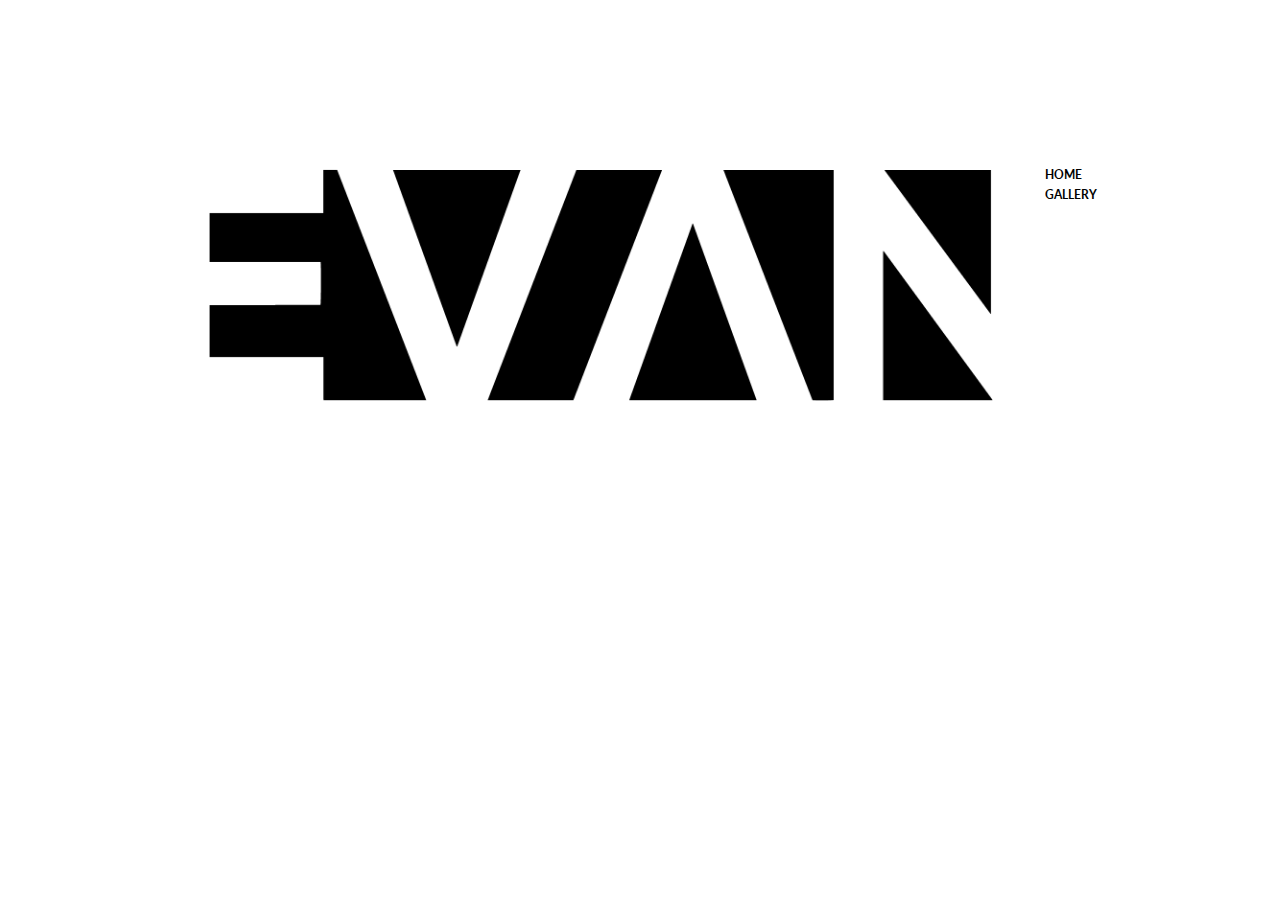
==== index.html @ 8af640fe "Initial Commit" ====
<!doctype html>
<html>
<head>
<meta charset="utf-8">
<title>Homepage</title>
<link href="css/reset.css" rel="stylesheet" type="text/css" media="screen">
<link href="css/main.css" rel="stylesheet" type="text/css" media="screen">
<link href='http://fonts.googleapis.com/css?family=Lato' rel='stylesheet' type='text/css'>
</head>

<body>

<div id="siteContainer">
	<header id="mainHeader"> 
        
        <nav id="mainNav">
        	<h2 class="hidden">Main Navigation</h2>
            
            <ul>
            <li><a href="index.html">HOME</a></li>
            <li><a href="gallery.html">GALLERY</a></li>
            </ul>
            
        </nav>

    	<h2 class="hidden">Featured Content</h2>
        <div id="promoSpot">
        <img src="images/promo.png" alt="featuredPhoto" width="880" height="370" id="promoImage">
       	</div>
        
        </header>

    
    <!--<section id="mainFooter">
        <h2 class="hidden">footer</h2>
        	<div id="footerNav">
        		<ul>
            		<li><a href="index.html">HOME</a></li>
            		<li><a href="gallery.html">GALLERY</a></li>
                    <li><a href="aboutus.html">ABOUT</a></li>
                    <li><a href="contactus.html">CONTACT</a></li>
           		    <li><a href="clients.html">CLIENTS</a></li>
                </ul>
        	</div>
    </section> end mainFooter-->
    
</div>

<script src="js/jquery-1.11.3.min.js"></script>
<script src="js/main.js"></script>
</body>
</html>
---- css/main.css ----
@charset "utf-8";
/* CSS Document */

body
{
	font-family: 'Lato', sans-serif;
	font-size: 16px;
	line-height: 20px;
	margin-left: 20px;
	height: 100%;
	padding-bottom: 10px;
}

/* hidden class declaration*/
.hidden
  {
	display: none;
}

#siteContainer 
{
	margin: 0 auto;
	width: 980px;
	min-height: 100%;
}

#mainHeader
{
	margin-top: 100px;
	overflow: hidden;
}

#mainNav 
{
	float: right;
	width: 60px;
	font-size: 12px;
	font-weight: bold;
	text-align: left;
	margin-right: 35px;
	margin-top: 65px;
}

#mainNav a
{
	text-decoration:none;
	color: #000;
	text-align: right;
}

#galleryNav 
{
	float: right;
	width: 60px;
	font-size: 12px;
	font-weight: bold;
	text-align: left;
	margin-right: 35px;
}

#galleryNav a
{
	text-decoration:none;
	color: #000;
	text-align: right;
}

#promo 
{
	float: right;
}

#infoSpot
{
	width: 980px;
	margin-left: auto;
	margin-right: auto;
	font-size: 12px;
	font-weight: bold;
	text-align: center;
}

#mainFooter
{
	height: 60px;
	width: 100%;
	bottom: 0;
	margin-top: 30px;
	overflow: hidden;
}

#footerNav
{
	margin: 0 auto;
	width: 300px;
	font-size: 12px;

}

#footerNav ul
{
	height: auto;
	padding: 8px 0;
}

#footerNav li
{
	display: inline;
	padding: 5px;
}

#footerNav a
{
	text-decoration:none;
	color: #999;
}
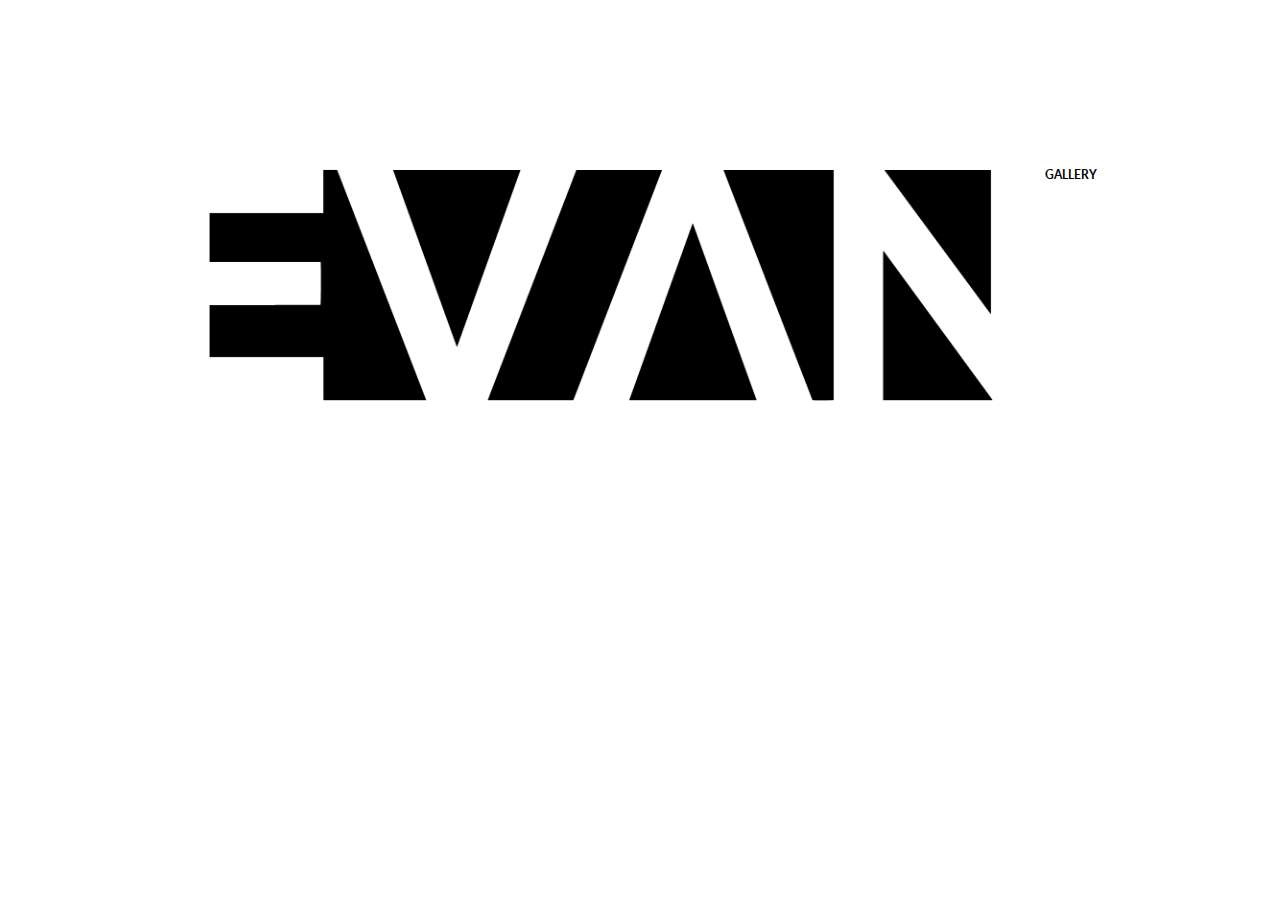
==== commit 17c4505b: "Removed unnecessary button" ====
--- a/index.html
+++ b/index.html
@@ -17,7 +17,6 @@
         	<h2 class="hidden">Main Navigation</h2>
             
             <ul>
-            <li><a href="index.html">HOME</a></li>
             <li><a href="gallery.html">GALLERY</a></li>
             </ul>
             
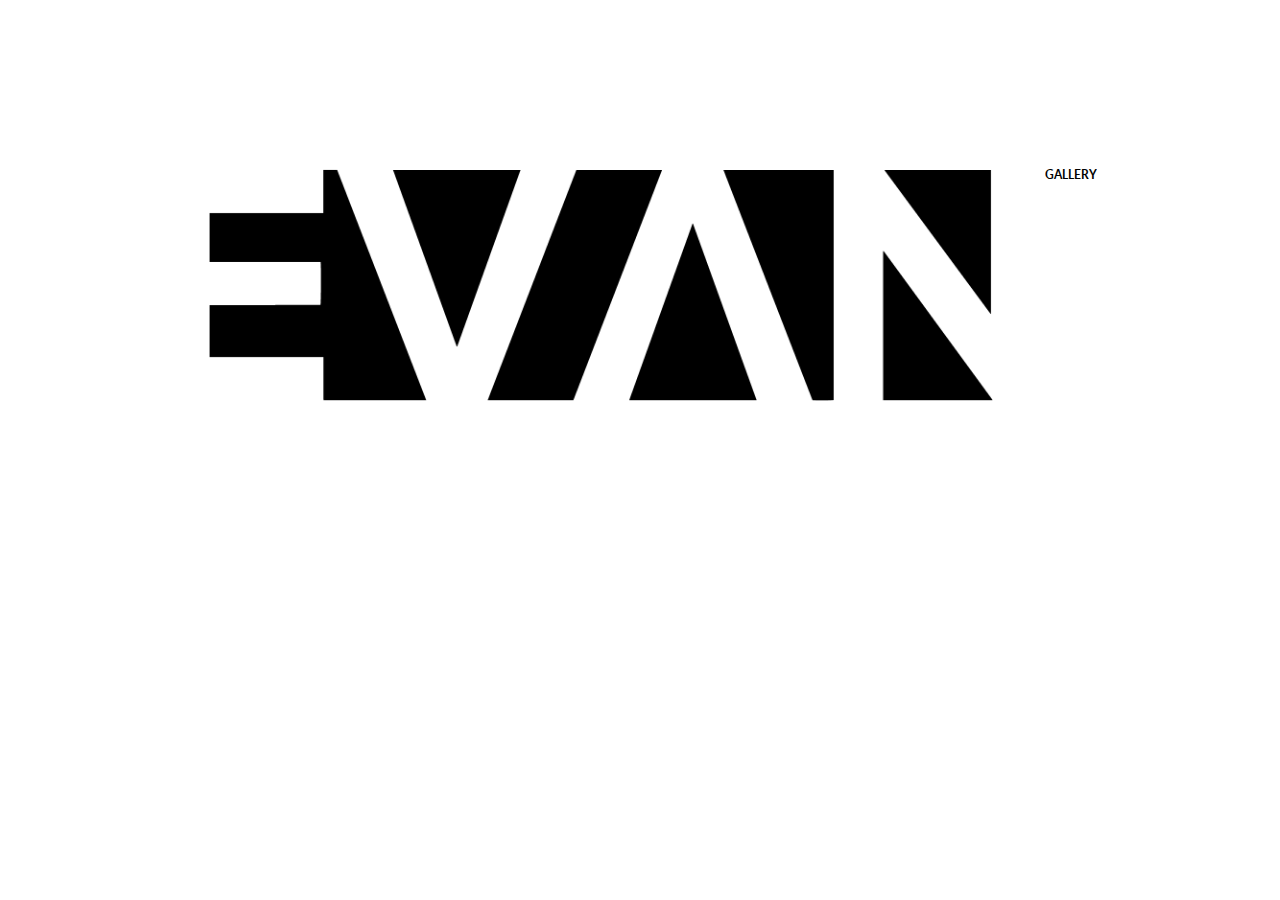
==== commit 1463ede5: "added animations" ====
--- a/index.html
+++ b/index.html
@@ -5,19 +5,21 @@
 <title>Homepage</title>
 <link href="css/reset.css" rel="stylesheet" type="text/css" media="screen">
 <link href="css/main.css" rel="stylesheet" type="text/css" media="screen">
+<link href="css/animate.css" rel="stylesheet" type="text/css" >
+
 <link href='http://fonts.googleapis.com/css?family=Lato' rel='stylesheet' type='text/css'>
 </head>
 
 <body>
 
-<div id="siteContainer">
+<div id="siteContainer" style="display: none">
 	<header id="mainHeader"> 
         
         <nav id="mainNav">
         	<h2 class="hidden">Main Navigation</h2>
             
             <ul>
-            <li><a href="gallery.html">GALLERY</a></li>
+            <li><a class="galleryButton" href="#">GALLERY</a></li>
             </ul>
             
         </nav>
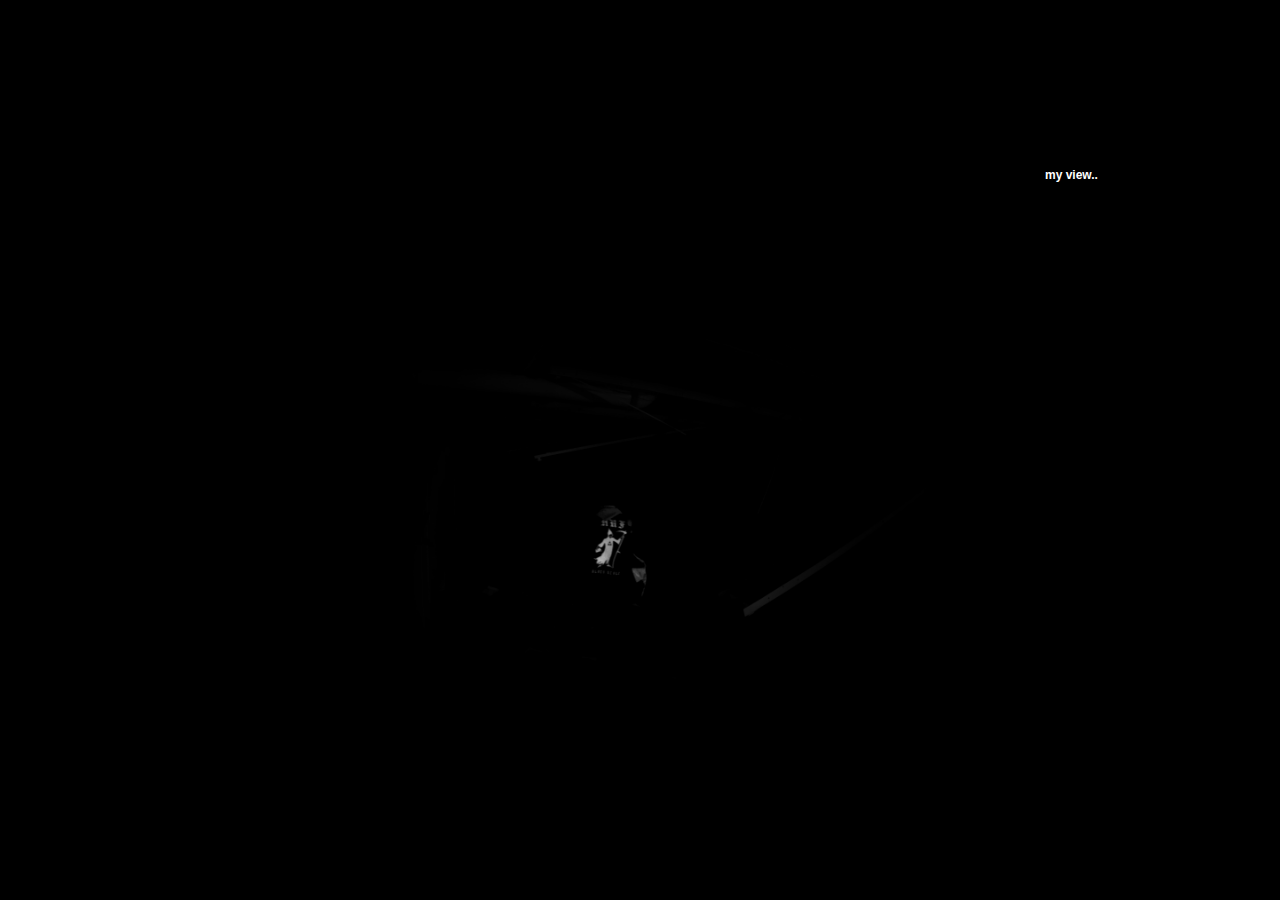
==== commit 7978045c: "changed layout, promo image, background" ====
--- a/index.html
+++ b/index.html
@@ -19,14 +19,14 @@
         	<h2 class="hidden">Main Navigation</h2>
             
             <ul>
-            <li><a class="galleryButton" href="#">GALLERY</a></li>
+            <li><a class="galleryButton" href="#">my view..</a></li>
             </ul>
             
         </nav>
 
     	<h2 class="hidden">Featured Content</h2>
         <div id="promoSpot">
-        <img src="images/promo.png" alt="featuredPhoto" width="880" height="370" id="promoImage">
+        <img src="images/promo.png" alt="featuredPhoto" width="888" id="promoImage">
        	</div>
         
         </header>
--- a/css/main.css
+++ b/css/main.css
@@ -3,12 +3,13 @@
 
 body
 {
-	font-family: 'Lato', sans-serif;
+	font-family: 'Arial', sans-serif;
 	font-size: 16px;
 	line-height: 20px;
 	margin-left: 20px;
 	height: 100%;
 	padding-bottom: 10px;
+	background-color: #000
 }
 
 /* hidden class declaration*/
@@ -39,12 +40,13 @@
 	text-align: left;
 	margin-right: 35px;
 	margin-top: 65px;
+	color: #ffffff;
 }
 
 #mainNav a
 {
 	text-decoration:none;
-	color: #000;
+	color: #ffffff;
 	text-align: right;
 }
 
@@ -61,13 +63,18 @@
 #galleryNav a
 {
 	text-decoration:none;
-	color: #000;
+	color: #ffffff;
 	text-align: right;
 }
 
 #promo 
 {
 	float: right;
+}
+
+.galleryImage
+{
+	margin-bottom: 400px;
 }
 
 #infoSpot
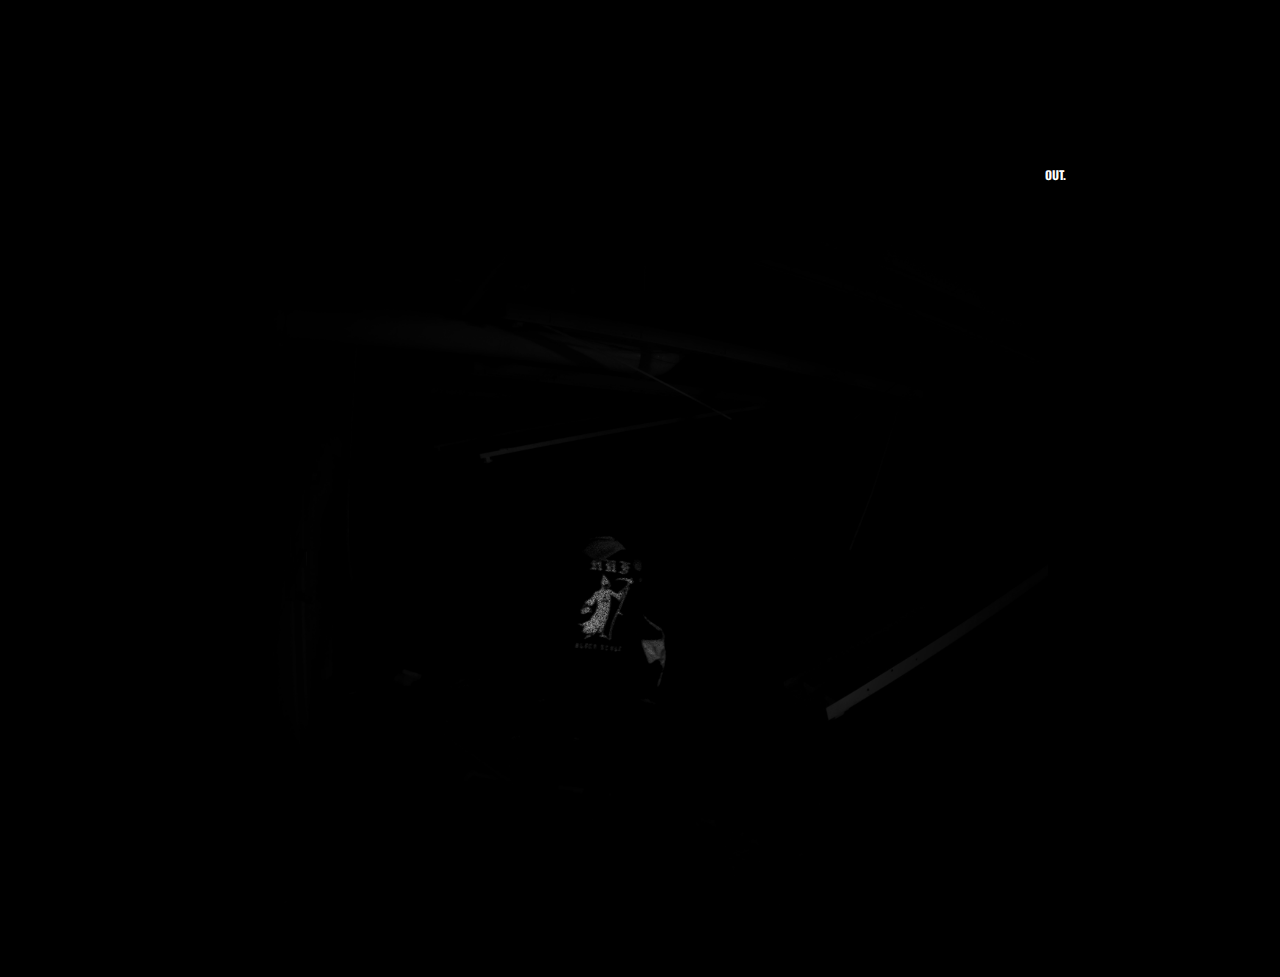
==== commit 14a46ce2: "Website Update" ====
--- a/index.html
+++ b/index.html
@@ -7,7 +7,7 @@
 <link href="css/main.css" rel="stylesheet" type="text/css" media="screen">
 <link href="css/animate.css" rel="stylesheet" type="text/css" >
 
-<link href='http://fonts.googleapis.com/css?family=Lato' rel='stylesheet' type='text/css'>
+<link href='http://fonts.googleapis.com/css?family=Oswald:400,700' rel='stylesheet' type='text/css'>
 </head>
 
 <body>
@@ -19,14 +19,14 @@
         	<h2 class="hidden">Main Navigation</h2>
             
             <ul>
-            <li><a class="galleryButton" href="#">my view..</a></li>
+            <li><a class="galleryButton" href="#">OUT.</a></li>
             </ul>
             
         </nav>
 
     	<h2 class="hidden">Featured Content</h2>
         <div id="promoSpot">
-        <img src="images/promo.png" alt="featuredPhoto" width="888" id="promoImage">
+        <img src="images/promo.gif" alt="featuredPhoto" width="888" id="promoImage">
        	</div>
         
         </header>
--- a/css/main.css
+++ b/css/main.css
@@ -3,7 +3,7 @@
 
 body
 {
-	font-family: 'Arial', sans-serif;
+	font-family: 'Oswald', sans-serif;
 	font-size: 16px;
 	line-height: 20px;
 	margin-left: 20px;
@@ -74,6 +74,7 @@
 
 .galleryImage
 {
+	margin-top: 200px;
 	margin-bottom: 400px;
 }
 
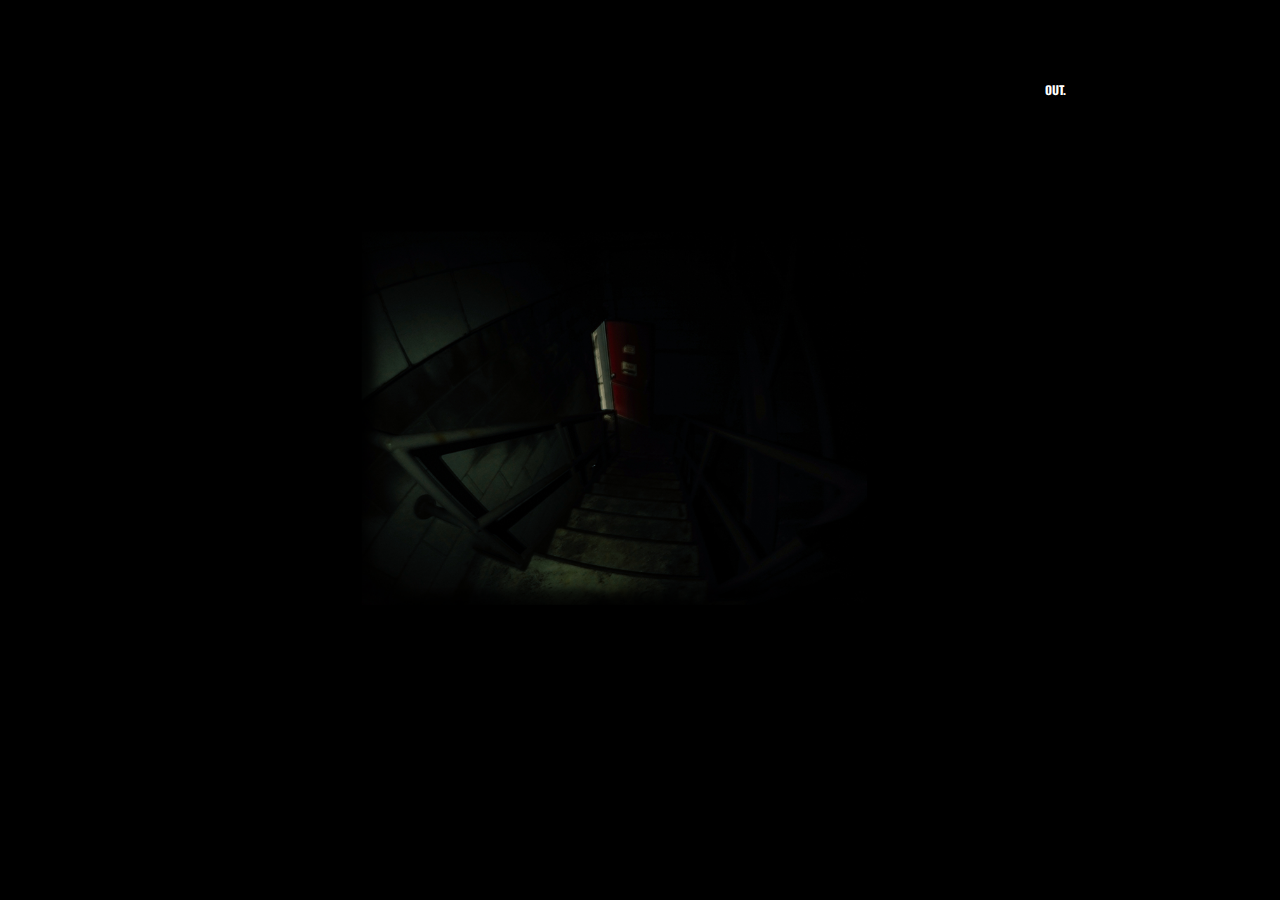
==== commit d165c84e: "changed promo photo" ====
--- a/index.html
+++ b/index.html
@@ -26,7 +26,7 @@
 
     	<h2 class="hidden">Featured Content</h2>
         <div id="promoSpot">
-        <img src="images/promo.gif" alt="featuredPhoto" width="888" id="promoImage">
+        <img src="images/promo.png" alt="featuredPhoto" width="920" id="promoImage">
        	</div>
         
         </header>
--- a/css/main.css
+++ b/css/main.css
@@ -27,7 +27,7 @@
 
 #mainHeader
 {
-	margin-top: 100px;
+	margin-top: 15px;
 	overflow: hidden;
 }
 
@@ -57,6 +57,7 @@
 	font-size: 12px;
 	font-weight: bold;
 	text-align: left;
+	margin-top: 65px;
 	margin-right: 35px;
 }
 
